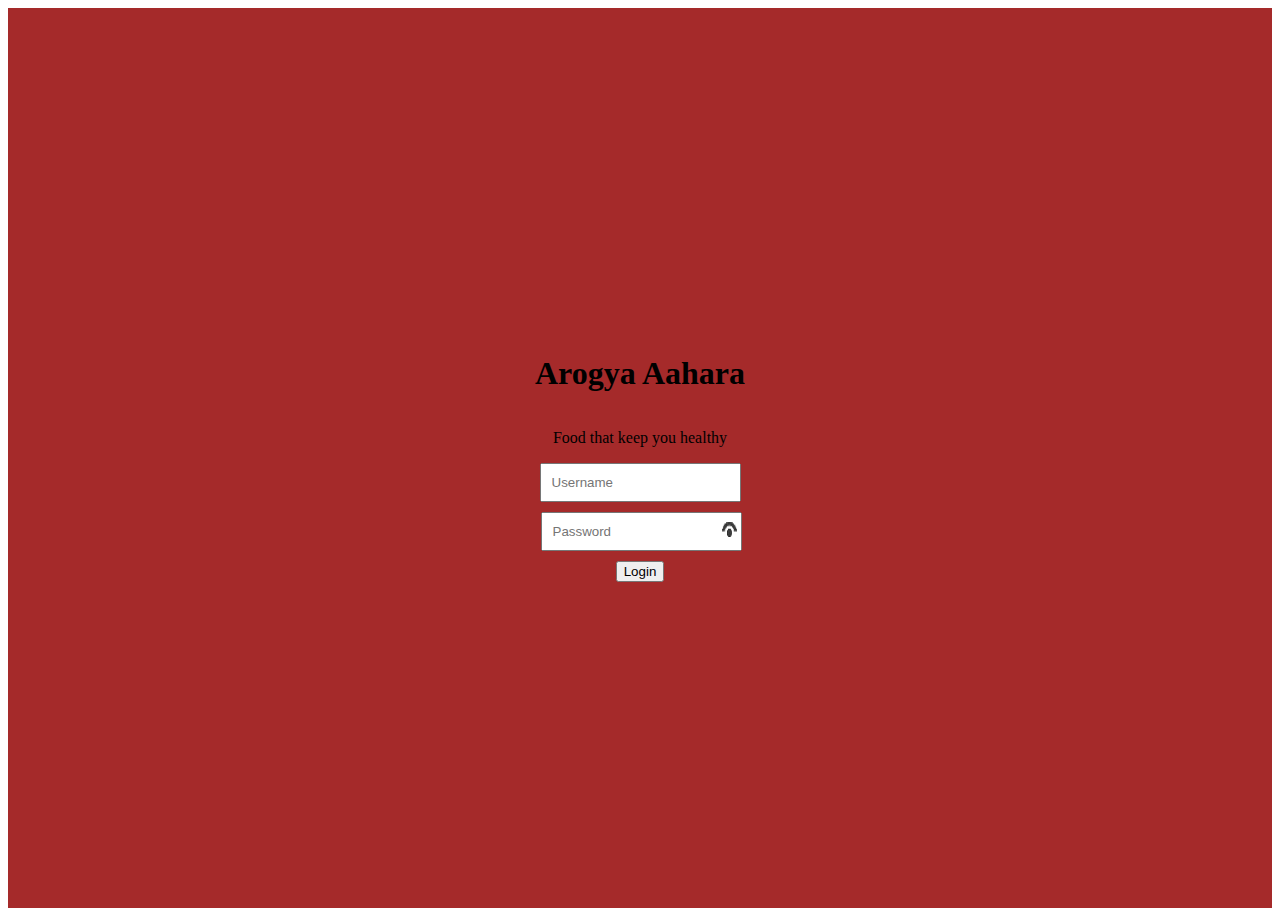
==== index.html @ be7fac5a "first commit" ====
<!DOCTYPE html>
<html>

  <head>
    <link rel="stylesheet" href="index.css">
    <script src="index.js"></script>
  </head>

  <body>
   <div id='main'>
  <h1>Arogya Aahara </h1>
  <p>Food that keep you healthy </p>
  
 <input id='user' type='text' placeholder='Username' required/>
 <div id='eye'>
  <input name="password" attr.type=togglePass()?'password':'text' id='password' type='password' placeholder='Password' required>
 <img src="Oyk1g.png" alt="view" onclick="togglePass()" id='eye1'></div>
 <button id='login' onclick='login()'>Login</button>

</div>
  </body>

</html>
---- index.css ----
/* Styles go here */

#main,#main4{
    display:flex;
    justify-content:center;
    flex-direction:column;
    align-items:center;
    background-color:brown;
      height:900px;
  }
  
  #tea,#puri,#bun,#idly {
     display:flex;
    
    flex-direction:row;
    align-items:center;
  }
  
  #second>div>p {
    padding: 0 15 0 15;
 
}

input::-webkit-inner-spin-button, 
input::-webkit-outer-spin-button { 
  -webkit-appearance: none; 
  margin: 0; 
}

  #tea > input,#bun>input{
    width:30px;
    appearance: none;
   
  }
  #puri>input,#idly>input{
    width:30px;
    appearance: none;
  }
  
  #tea0,#puri0,#idly0,#bun0,#total0{
    display:flex;
    flex-direction:row;
     border: 2px soild white;
     color:white;
     font-weight: bold;
  }
  #sum1,#sum2,#idly1,#idly2,#puri1,#puri2,#bun1,#bun2,#total{
    margin-left:20px;
  }
  #main4>img{
    display:flex;
    justify-content:center;
    flex-direction:column;
    align-items:center;
    width:30px;
    height: 30px;
  }

  #bf,#lu,#di{
    padding: 5px 20px 5px 20px;    
    color: blue;
    background-color: gainsboro

  }
  #bf:hover,#lu:hover, #di:hover{
    background-color: black;
    color: white;  
  }

  #eye{
    display: flex;
    flex-direction: row;
  }
  #eye1{
    width: 15px;
    height:15px;
    margin-left: -20px;
    margin-top: 10px;
  }
  #user,#password{
    padding: 10px;
    margin: 0px 0px 10px 0px;
  }
  #password{
    margin-left: -3px;
  }
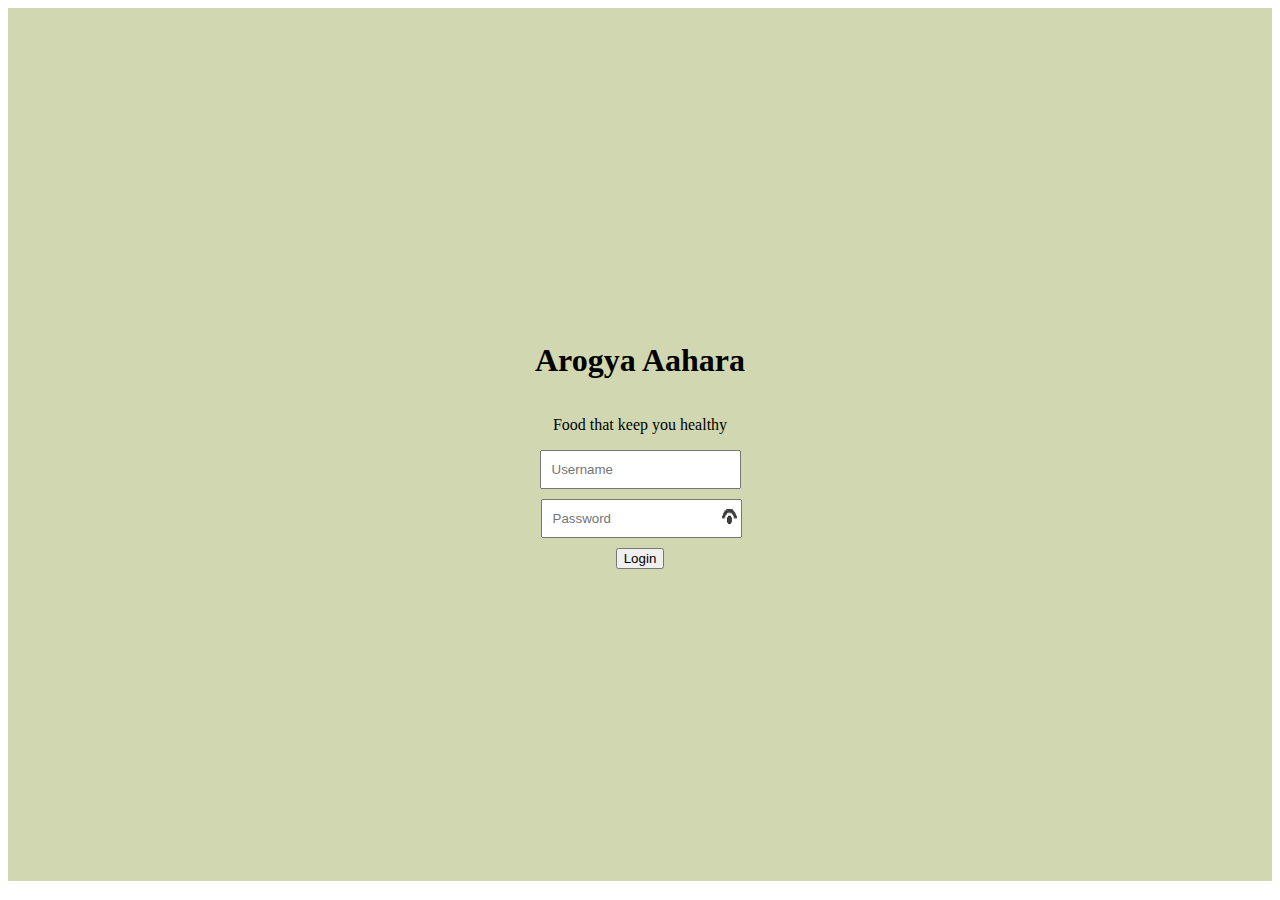
==== commit 72360e86: "Updating styles and html" ====
--- a/index.html
+++ b/index.html
@@ -13,7 +13,7 @@
   
  <input id='user' type='text' placeholder='Username' required/>
  <div id='eye'>
-  <input name="password" attr.type=togglePass()?'password':'text' id='password' type='password' placeholder='Password' required>
+  <input name="password" id='password' type='password' placeholder='Password' required>
  <img src="Oyk1g.png" alt="view" onclick="togglePass()" id='eye1'></div>
  <button id='login' onclick='login()'>Login</button>
 
--- a/index.css
+++ b/index.css
@@ -5,8 +5,9 @@
     justify-content:center;
     flex-direction:column;
     align-items:center;
-    background-color:brown;
-      height:900px;
+    background-color:rgb(209, 216, 177);
+    height: 97vh;
+    width: 100vw - 10px;
   }
   
   #tea,#puri,#bun,#idly {
